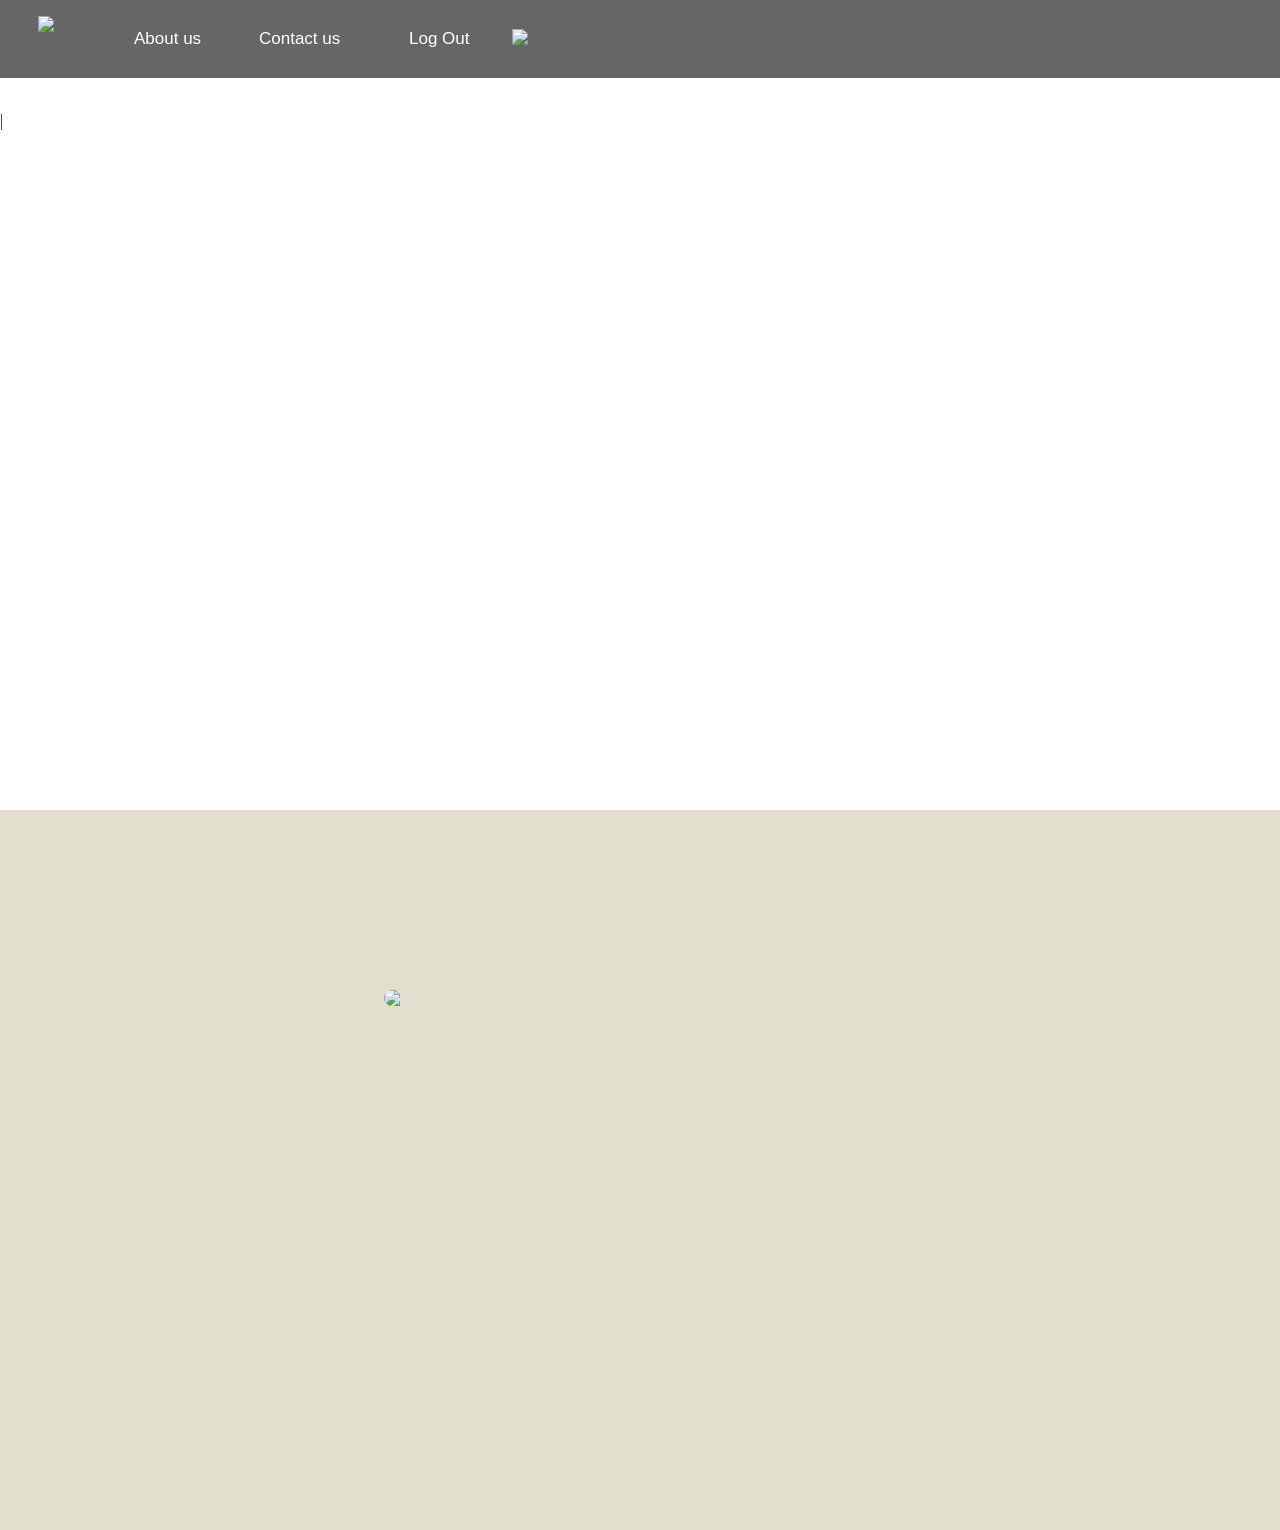
==== frontpage.html @ 1be5eb7e "Add files via upload" ====
<!DOCTYPE html>
<html>

<head>
<meta charset="UTF-8">
<meta name="viewport" content="width=device-width, initial-scale=1.0">
<title>frontpage</title>
<link rel="stylesheet"href="front.css">

<!--<style>
body::before{
	content:"";
	background-image: url('image/car-a.png');
	background-repeat:repeat;
	background-attachment: fixed;
	opacity: 0.4;
	z-index: -1;
	background-size: cover ;
	
}

</style>-->





<style>
hr{

border-style:dotted;
width:10%;
height:2px;
float:center;
}
.hd2{
align-items:center;
}
</style>
<style>
	.navbar{
		display: flex;
		align-items: center;
		
	}

	.font{
		color: white;
	}
	
ul{
margin:0px;
padding:5px 25px;
list-style:none;

}

ul li{
	float: left;
	
}
</style>	

</head>

<body>
<div class="main-image"></div>

<div id="content">
<nav id="navbar">

	<div style="position:absolute;left:40%;top: px;"><img src="image/heading_pic.png" width="30%"></i></div>
	<ul>
		
		<div onclick="location.reload();"><a href="" style="position: absolute;top: 20%;left: 3%;"><img src="image/return.png" width="60px"></a></div>
		<li class="item" style="padding: 10px;position: relative; left: 80px;"><a href="">About us</a></li>
		<li class="item" style="padding: 10px;position: absolute; left: 230px;"><a href="">Contact us</a></li>
		<li class="item" style="padding: 10px;position: absolute; left: 380px;"><a href="form.html">Log Out</a></li>
	</ul>	
</nav>				
			
</div>
		 
<section id="Home">	

</section>
<h1 class="home-heading"><b>Welcome to Info Cars</b></h1>	
<p class="paragraph"><b>In this website your going to learn more about cars and it specification</b></p>
<!--
<div id="Background">		
		<div style="color:black;font-size:45px;text-align:center;position:relative;left: 1%;font-family: arial; padding: 20px;"><p>TYPES OF CARS</p></div>	
		<ul>
		<li><div style="color:black;font-size:30px;text-align:center;font-family: arial;"><p>SPORTS CARS</p></div></li>
		</ul>

		<div id="Align" style="position:absolute;left:40%;">
		

		<ol>
<li style="list-style: none;"><div  style="flex-grow:1;padding:10px 10px;"><img src="image/bmw.jpg"style="border-radius:40%;" onclick="mycar()" width="250px"<br><p style="color:black;font-size:25px;position: relative;left: 20%;font-family:arial;"><b>BMW i8</b></p></div></li>
<li style="list-style: none;"><div style="flex-grow:1;padding:10px 10px;"><img src="image/lambo.jpg"style="border-radius:40%"onclick="mycar2()"  width="250px"<br><p style="color:black;font-size:25px;position: relative;left:10%;font-family: arial;"><b>LAMBORGHINI<br>&nbsp AVENTADOR</b></p></div></li> 
<li style="list-style: none;"><div style="flex-grow:1;padding:10px 10px;"><img src="image/bugattiv.jpg"style="border-radius:40%"onclick="mycar3()"width="250px"<br><p style="color:black;font-size:25px;font-family: arial;"><b>BUGATTI VEYRON</b></p></div></li> 
<li style="list-style: none;"> <div style="flex-grow:1;padding:10px 10px;"><img src="image/chiron.jpg"style="border-radius:40%"onClick="mycar4()"  width="250px"<br><p style="color:black;font-size:25px;font-family: arial;"><b>BUGATTI CHIRON</b></p></div></li>  
<li style="list-style: none;"><div style="flex-grow:1;padding:10px 10px;"><img src="image/venom.jpg"style="border-radius:40%"onClick="mycar10()"  width="250px"<br><p style="color:black;font-size:25px;font-family: arial;"> <b>HENNESSEY VENOM F5</b></p></div></li>
		 </ol><hr><br>
		 
		 
		 <ul>
		 <li style="list-style:none;"><div style="font-size:40px;"><p>SEDANS</p></div></li>
		 </ul>
		 <ol>
<li style="list-style: none;"><div style="flex-grow:1;padding:10px 10px;"><img src="image/dzire.jpg"style="border-radius:40%" onclick="mycar5()" width="250px"<br><p style="color:black;font-size:25px;font-family: arial;"><b>MARUTI SUZUKI SWIFT DZIRE</b></p></div></li>
<li style="list-style: none;"><div style="flex-grow:1;padding:10px 10px;"><img src="image/amaze.jpg"style="border-radius:40%" onclick="mycar6()" width="250px"<br><p style="color:black;font-size:25px;font-family: arial;"><b>HONDA AMAZE</b></p></div></li>
<li style="list-style: none;"><div style="flex-grow:1;padding:10px 10px;"><img src="image/verna.jpg"style="border-radius:40%" onclick="mycar7()" width="250px"<br><p style="color:black;font-size:25px;font-family: arial;"><b>HYUNDAI VERNA</b></p></div></li>
<li style="list-style: none;"><div style="flex-grow:1;padding:10px 10px;"><img src="image/ciaz.jpg"style="border-radius:40%"  onClick="mycar8()" width="250px"<br><p style="color:black;font-size:25px;font-family: arial;"><b> SUZUKI CIAZ</b></p></div></li>
<li style="list-style: none;"><div style="flex-grow:1;padding:10px 10px;"><img src="image/hondacity.png"style="border-radius:40%" onClick="mycar9()" width="250px"<br><p style="color:black;font-size:25px;font-family: arial;"><b>HONDA CITY</b></p></div></li>

			</ol><hr><br>
			
			</div>
			
</div>-->
<!--
<section id="nav2">	
<div class="font">
	<ul>
		<li><a>About Specific Cars</a></li>
		<li><a>About Specific Engines</a></li>
		</ul>
</div>	
</section>-->

<div>
	<section id="back2">
<h1 style="text-transform:uppercase;position: relative;top: 620px;left: 40%;font-size: 30px;font-family: Arial, Helvetica, sans-serif;color: white;">learn about</h1>
	</section>
	
</div>
<a href="index1.html">
<div class="section1">
	<img  src="image/allin1.png" width="450px">
	|<h4 style="position: absolute;left: 35%;">About Specific Cars</h4>
	</div>
	</a>
<!--
	<a href="index2.html">
		<div class="section2">
			<img  src="image/engine.jpg" width="440px" height="230px">
			|<h4>About Specific Engines</h4>
			</div>
			</a>	-->
<script>

		function showSpecification(box){
		document.getElementById(box).style.display='block'
		}
		function mycar(){
		window.location.href="fun.html";
		//window.open("fun.html")
		}
	
	
	
			function showSpecification(box){
			document.getElementById(box).style.display='block'
			}
			function mycar2(){
			window.location.href="fun2.html";
			//window.open("fun2.html")
			}
			
				function showSpecification(box){
				document.getElementById(box).style.display='block'
				}
				function mycar3(){
				window.location.href="fun3.html";
				//window.open("fun3	.html")
				}
	
					function showSpecification(box){
					document.getElementById(box).style.display='block'
					}
					function mycar4(){
					window.location.href="fun4.html";
					//window.open("fun4.html")
					
					}
	
	
						function showSpecification(box){
						document.getElementById(box).style.display='block'
						}
						function mycar5(){
						window.location.href="fun5.html";
						//window.open("fun5.html")
						}

	
							function showSpecification(box){
							document.getElementById(box).style.display='block'
							}
							function mycar6(){
							window.location.href="fun6.html";
							//window.open("fun6.html")
							}
							
	
									function showSpecification(box){
									document.getElementById(box).style.display='block'
									}
									function mycar7(){
									window.location.href="fun7.html";
									//window.open("fun7.html")
									}
	
	
										function showSpecification(box){
										document.getElementById(box).style.display='block'
										}
										
										function mycar8(){
										window.location.href="fun8.html";
										//window.open("fun8.html")
										}
	
	
											function shoeSpecification(box){
											document.getElementById(box).style.display='block'
											}
											function mycar9(){
											window.location.href='fun9.html';
											//window.open("fun9")
											}	
	
	
												function showSpecificaion(box){
												document.getElementById(box).style.display='block'
												}
												function mycar10(){
												window.location.href='fun10.html'
												//window.open("fun10.html")
												}
	
	
	
</script>
</section>
</body>
</html>
---- front.css ----
*{
    margin: 0;
    padding: 0;
    }
    :root{
        --navbar-height:59px;
    }
    #navbar{

        display: flex;
        align-items:center;
       
    }
    
    

    #navbar ul{
        display: flex;
    }

    #navbar::before{
        content: "";
        background-color:black;
        position: absolute;
        height: 100%;
        width: 100%;
        z-index:  -1;
        opacity: .6;
        overflow: hidden;
    }

    #navbar ul li{
        margin: 4px 4px;
        list-style: none;
        font-size: 1.3rem;
    }

    #navbar ul li a{
        display: block;
        padding: 10px 15px;
        font-family: arial;
        font-size: 17px;
        text-decoration:none ;
        color: white;
        
        
        
    }

    #navbar ul li a:hover{
      color:black ;
    background-color: white;
      border-radius: 30px;
      cursor: pointer;
    }

    #navbar{
        position: relative;
        top: 0px;
        
    }

/*
body{
     background-image: url('image/car-a.png'); 
     background-attachment:fixed;
     background-repeat: repeat;
     
     opacity: 0.4;
     z-index: -1;
     background-size: cover ;
     
     }    
*/
 /* .main-image{
    background-image: url('image/car-a.png');
    background-attachment: fixed;
    background-repeat: repeat;

}*/

/*body::after {
    content: "";
    background: url(image/car-a.png);
    opacity: 0.4;
    top: 0;
    left: 0;
    bottom: 0;
    right: 0;
    height: 310vh;
    position: absolute;
    z-index: -1;
    background-size: 50vw;  
  }*/

  #Home::before{
    content: "";
    position: absolute;
    background:url('image/try2.jpg') no-repeat center center/cover;
    height: 80%;
    width:100% ;
    z-index:-1 ;
    opacity:0.6;
    }
    
#Background{
    position: relative;
    top: 800px;
}    

.home-heading{
    position:absolute;
    left: 28%;
    top: 40%;
    text-transform: uppercase;
    color:white;
    z-index: 2;
    font-size: 50px;
    font-family: Arial, Helvetica, sans-serif;
}

.paragraph{
    position:absolute;
    left: 20%;
    top: 50%;
    text-transform:uppercase;
    z-index: 2;
    font-size: 20px;
    font-family: Arial, Helvetica, sans-serif;
    color: white;
}

/*#navbar2::before{
    content: "";
    background-color: black;
    position: absolute;
    height: 10%;
    width: 100%;
    top: 90%;
    z-index:2;
    opacity: .4;
}
*/
/*#navbar2{
   display: flex;
    align-items: center;
}*/

/*
#nav2 ul{
    margin:0px;
    padding:5px 25px;
    list-style:none;
    justify-content: center;
}

#nav2 ul li{
    display: flex;
    flex-direction: column;
    width:570px;
    height:40px;
    position: relative;
    top: 488px;
    left: -5%;
    background-color:black;
    opacity:.9;
    line-height:40px;
    text-align:center;
    font-size:20px;
    margin-right:4px;
    
 }

 #nav2 ul li a{
     text-transform: uppercase;
 }

 #nav2 ul li a:hover{
     background-color: rgb(44, 102, 44);
     cursor:pointer;
 }*/

 #back2::before{
     content: "";
     background: rgb(226, 223, 207);
     height: 80%;
     width:100% ;
     z-index:-1;
     position: absolute;
     top: 90%;
     left: 0%;
     opacity: 5;
 }

 /*.section1 p {
    position: absolute;
    top: 100%;
    left:0%;
    border-radius: 40px;
    z-index: -1;
 }*/

 .section1 img {
     position: absolute;
     top: 110%;
     left: 30%;
     z-index: -1;
     border-radius: 40px;
 }
.section1:hover img{
    filter: blur(2px) brightness(60%);
    cursor: pointer;
}
 .section1 :not(img){
     color: white;
     position: absolute;
     top: 125%;
     left: 17%;
     text-transform: uppercase;
    opacity: 0;
     transition: .3s;
     font-size: 25px;
     font-family: arial;
 }

 .section1:hover :not(img){
    opacity: 1;
    cursor:pointer;
 }

 .section2 img{
    position: absolute;
     top: 110%;
     left: 55%;
     z-index: -1;
     border-radius: 40px;
 }
 
 .section2:hover img{
    filter: blur(2px) brightness(60%);
 }

.section2 :not(img){
    color: white;
    position: absolute;
    top: 125%;
    left: 60%;
   opacity: 0;
    text-transform: uppercase;
    transition: .3s;
    font-size: 25px;
    font-family: arial;
}

.section2:hover :not(img){
    opacity: 1;
}
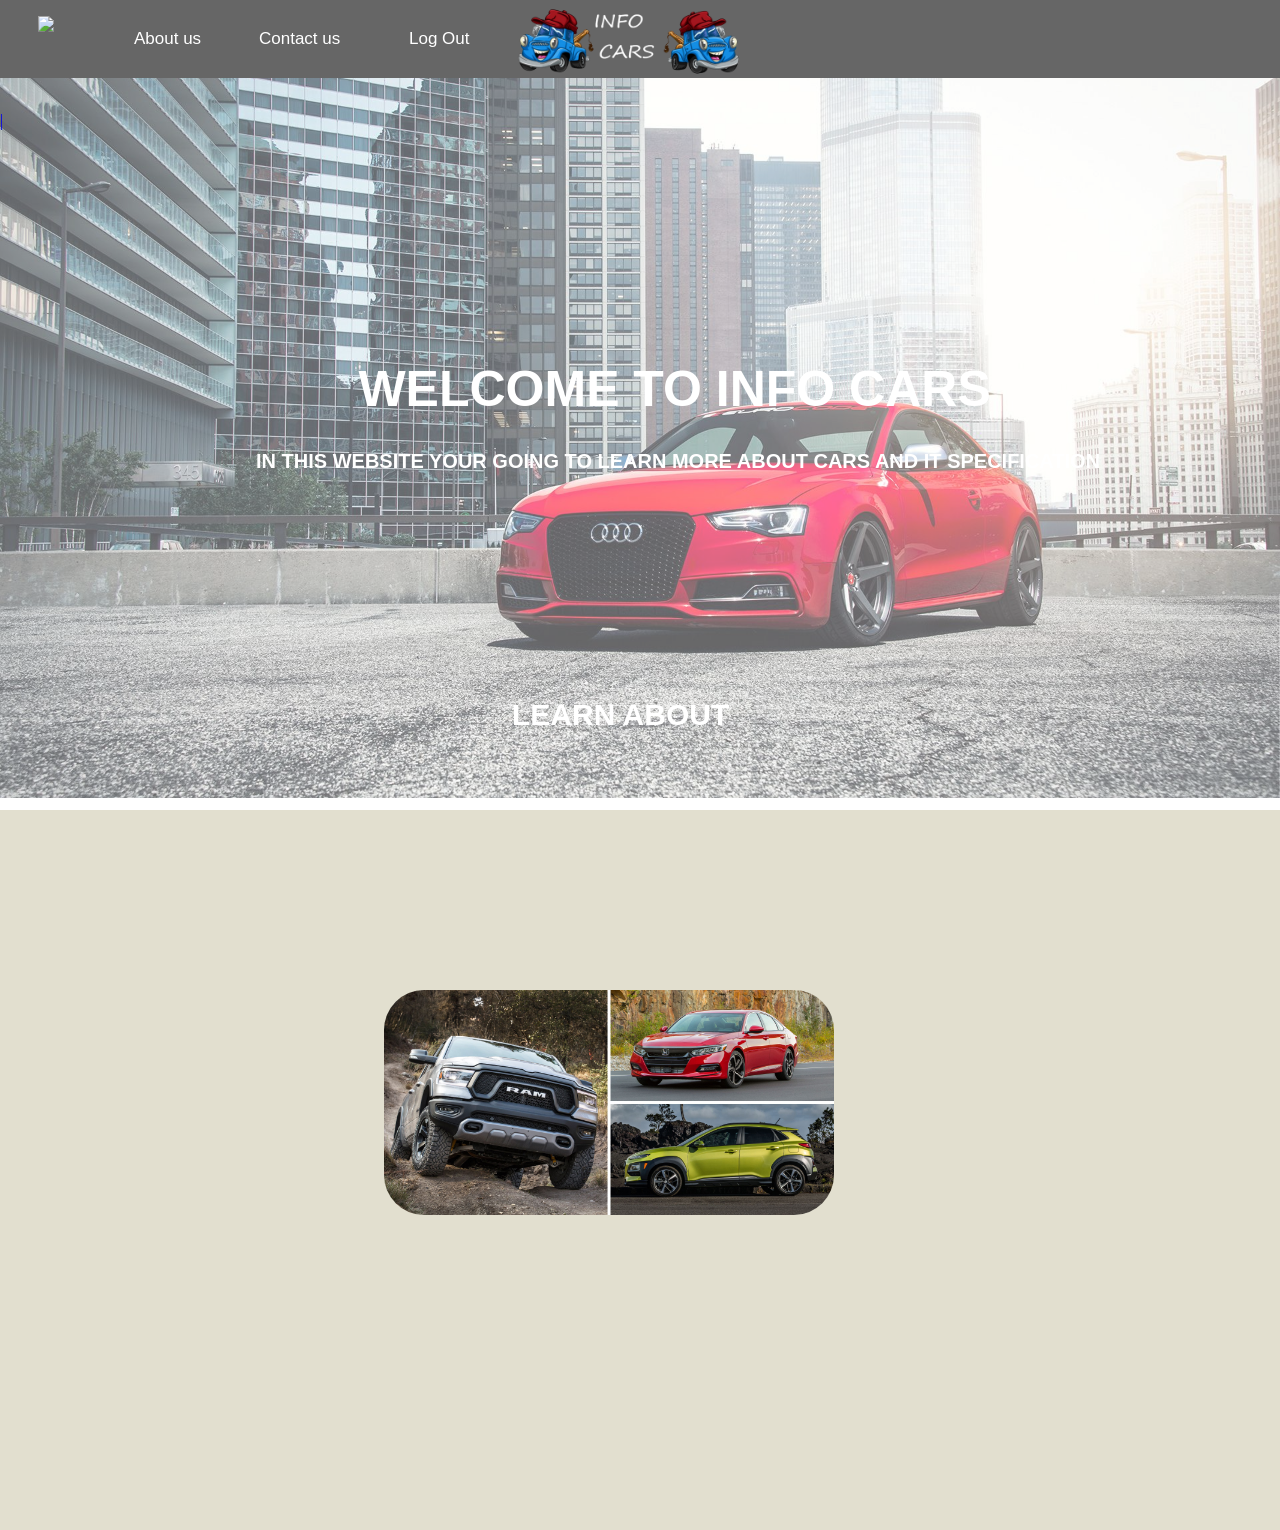
==== commit 44a58d7b: "Update frontpage.html" ====
--- a/frontpage.html
+++ b/frontpage.html
@@ -10,7 +10,7 @@
 <!--<style>
 body::before{
 	content:"";
-	background-image: url('image/car-a.png');
+	background-image: url('car-a.png');
 	background-repeat:repeat;
 	background-attachment: fixed;
 	opacity: 0.4;
@@ -69,10 +69,10 @@
 <div id="content">
 <nav id="navbar">
 
-	<div style="position:absolute;left:40%;top: px;"><img src="image/heading_pic.png" width="30%"></i></div>
+	<div style="position:absolute;left:40%;top: px;"><img src="heading_pic.png" width="30%"></i></div>
 	<ul>
 		
-		<div onclick="location.reload();"><a href="" style="position: absolute;top: 20%;left: 3%;"><img src="image/return.png" width="60px"></a></div>
+		<div onclick="location.reload();"><a href="" style="position: absolute;top: 20%;left: 3%;"><img src="return.png" width="60px"></a></div>
 		<li class="item" style="padding: 10px;position: relative; left: 80px;"><a href="">About us</a></li>
 		<li class="item" style="padding: 10px;position: absolute; left: 230px;"><a href="">Contact us</a></li>
 		<li class="item" style="padding: 10px;position: absolute; left: 380px;"><a href="form.html">Log Out</a></li>
@@ -97,11 +97,11 @@
 		
 
 		<ol>
-<li style="list-style: none;"><div  style="flex-grow:1;padding:10px 10px;"><img src="image/bmw.jpg"style="border-radius:40%;" onclick="mycar()" width="250px"<br><p style="color:black;font-size:25px;position: relative;left: 20%;font-family:arial;"><b>BMW i8</b></p></div></li>
-<li style="list-style: none;"><div style="flex-grow:1;padding:10px 10px;"><img src="image/lambo.jpg"style="border-radius:40%"onclick="mycar2()"  width="250px"<br><p style="color:black;font-size:25px;position: relative;left:10%;font-family: arial;"><b>LAMBORGHINI<br>&nbsp AVENTADOR</b></p></div></li> 
-<li style="list-style: none;"><div style="flex-grow:1;padding:10px 10px;"><img src="image/bugattiv.jpg"style="border-radius:40%"onclick="mycar3()"width="250px"<br><p style="color:black;font-size:25px;font-family: arial;"><b>BUGATTI VEYRON</b></p></div></li> 
-<li style="list-style: none;"> <div style="flex-grow:1;padding:10px 10px;"><img src="image/chiron.jpg"style="border-radius:40%"onClick="mycar4()"  width="250px"<br><p style="color:black;font-size:25px;font-family: arial;"><b>BUGATTI CHIRON</b></p></div></li>  
-<li style="list-style: none;"><div style="flex-grow:1;padding:10px 10px;"><img src="image/venom.jpg"style="border-radius:40%"onClick="mycar10()"  width="250px"<br><p style="color:black;font-size:25px;font-family: arial;"> <b>HENNESSEY VENOM F5</b></p></div></li>
+<li style="list-style: none;"><div  style="flex-grow:1;padding:10px 10px;"><img src="bmw.jpg"style="border-radius:40%;" onclick="mycar()" width="250px"<br><p style="color:black;font-size:25px;position: relative;left: 20%;font-family:arial;"><b>BMW i8</b></p></div></li>
+<li style="list-style: none;"><div style="flex-grow:1;padding:10px 10px;"><img src="lambo.jpg"style="border-radius:40%"onclick="mycar2()"  width="250px"<br><p style="color:black;font-size:25px;position: relative;left:10%;font-family: arial;"><b>LAMBORGHINI<br>&nbsp AVENTADOR</b></p></div></li> 
+<li style="list-style: none;"><div style="flex-grow:1;padding:10px 10px;"><img src="bugattiv.jpg"style="border-radius:40%"onclick="mycar3()"width="250px"<br><p style="color:black;font-size:25px;font-family: arial;"><b>BUGATTI VEYRON</b></p></div></li> 
+<li style="list-style: none;"> <div style="flex-grow:1;padding:10px 10px;"><img src="chiron.jpg"style="border-radius:40%"onClick="mycar4()"  width="250px"<br><p style="color:black;font-size:25px;font-family: arial;"><b>BUGATTI CHIRON</b></p></div></li>  
+<li style="list-style: none;"><div style="flex-grow:1;padding:10px 10px;"><img src="venom.jpg"style="border-radius:40%"onClick="mycar10()"  width="250px"<br><p style="color:black;font-size:25px;font-family: arial;"> <b>HENNESSEY VENOM F5</b></p></div></li>
 		 </ol><hr><br>
 		 
 		 
@@ -109,11 +109,11 @@
 		 <li style="list-style:none;"><div style="font-size:40px;"><p>SEDANS</p></div></li>
 		 </ul>
 		 <ol>
-<li style="list-style: none;"><div style="flex-grow:1;padding:10px 10px;"><img src="image/dzire.jpg"style="border-radius:40%" onclick="mycar5()" width="250px"<br><p style="color:black;font-size:25px;font-family: arial;"><b>MARUTI SUZUKI SWIFT DZIRE</b></p></div></li>
-<li style="list-style: none;"><div style="flex-grow:1;padding:10px 10px;"><img src="image/amaze.jpg"style="border-radius:40%" onclick="mycar6()" width="250px"<br><p style="color:black;font-size:25px;font-family: arial;"><b>HONDA AMAZE</b></p></div></li>
-<li style="list-style: none;"><div style="flex-grow:1;padding:10px 10px;"><img src="image/verna.jpg"style="border-radius:40%" onclick="mycar7()" width="250px"<br><p style="color:black;font-size:25px;font-family: arial;"><b>HYUNDAI VERNA</b></p></div></li>
-<li style="list-style: none;"><div style="flex-grow:1;padding:10px 10px;"><img src="image/ciaz.jpg"style="border-radius:40%"  onClick="mycar8()" width="250px"<br><p style="color:black;font-size:25px;font-family: arial;"><b> SUZUKI CIAZ</b></p></div></li>
-<li style="list-style: none;"><div style="flex-grow:1;padding:10px 10px;"><img src="image/hondacity.png"style="border-radius:40%" onClick="mycar9()" width="250px"<br><p style="color:black;font-size:25px;font-family: arial;"><b>HONDA CITY</b></p></div></li>
+<li style="list-style: none;"><div style="flex-grow:1;padding:10px 10px;"><img src="dzire.jpg"style="border-radius:40%" onclick="mycar5()" width="250px"<br><p style="color:black;font-size:25px;font-family: arial;"><b>MARUTI SUZUKI SWIFT DZIRE</b></p></div></li>
+<li style="list-style: none;"><div style="flex-grow:1;padding:10px 10px;"><img src="amaze.jpg"style="border-radius:40%" onclick="mycar6()" width="250px"<br><p style="color:black;font-size:25px;font-family: arial;"><b>HONDA AMAZE</b></p></div></li>
+<li style="list-style: none;"><div style="flex-grow:1;padding:10px 10px;"><img src="verna.jpg"style="border-radius:40%" onclick="mycar7()" width="250px"<br><p style="color:black;font-size:25px;font-family: arial;"><b>HYUNDAI VERNA</b></p></div></li>
+<li style="list-style: none;"><div style="flex-grow:1;padding:10px 10px;"><img src="ciaz.jpg"style="border-radius:40%"  onClick="mycar8()" width="250px"<br><p style="color:black;font-size:25px;font-family: arial;"><b> SUZUKI CIAZ</b></p></div></li>
+<li style="list-style: none;"><div style="flex-grow:1;padding:10px 10px;"><img src="hondacity.png"style="border-radius:40%" onClick="mycar9()" width="250px"<br><p style="color:black;font-size:25px;font-family: arial;"><b>HONDA CITY</b></p></div></li>
 
 			</ol><hr><br>
 			
@@ -138,14 +138,14 @@
 </div>
 <a href="index1.html">
 <div class="section1">
-	<img  src="image/allin1.png" width="450px">
+	<img  src="allin1.png" width="450px">
 	|<h4 style="position: absolute;left: 35%;">About Specific Cars</h4>
 	</div>
 	</a>
 <!--
 	<a href="index2.html">
 		<div class="section2">
-			<img  src="image/engine.jpg" width="440px" height="230px">
+			<img  src="engine.jpg" width="440px" height="230px">
 			|<h4>About Specific Engines</h4>
 			</div>
 			</a>	-->
--- a/front.css
+++ b/front.css
@@ -62,7 +62,7 @@
 
 /*
 body{
-     background-image: url('image/car-a.png'); 
+     background-image: url('car-a.png'); 
      background-attachment:fixed;
      background-repeat: repeat;
      
@@ -73,7 +73,7 @@
      }    
 */
  /* .main-image{
-    background-image: url('image/car-a.png');
+    background-image: url('car-a.png');
     background-attachment: fixed;
     background-repeat: repeat;
 
@@ -81,7 +81,7 @@
 
 /*body::after {
     content: "";
-    background: url(image/car-a.png);
+    background: url(car-a.png);
     opacity: 0.4;
     top: 0;
     left: 0;
@@ -96,7 +96,7 @@
   #Home::before{
     content: "";
     position: absolute;
-    background:url('image/try2.jpg') no-repeat center center/cover;
+    background:url('try2.jpg') no-repeat center center/cover;
     height: 80%;
     width:100% ;
     z-index:-1 ;
